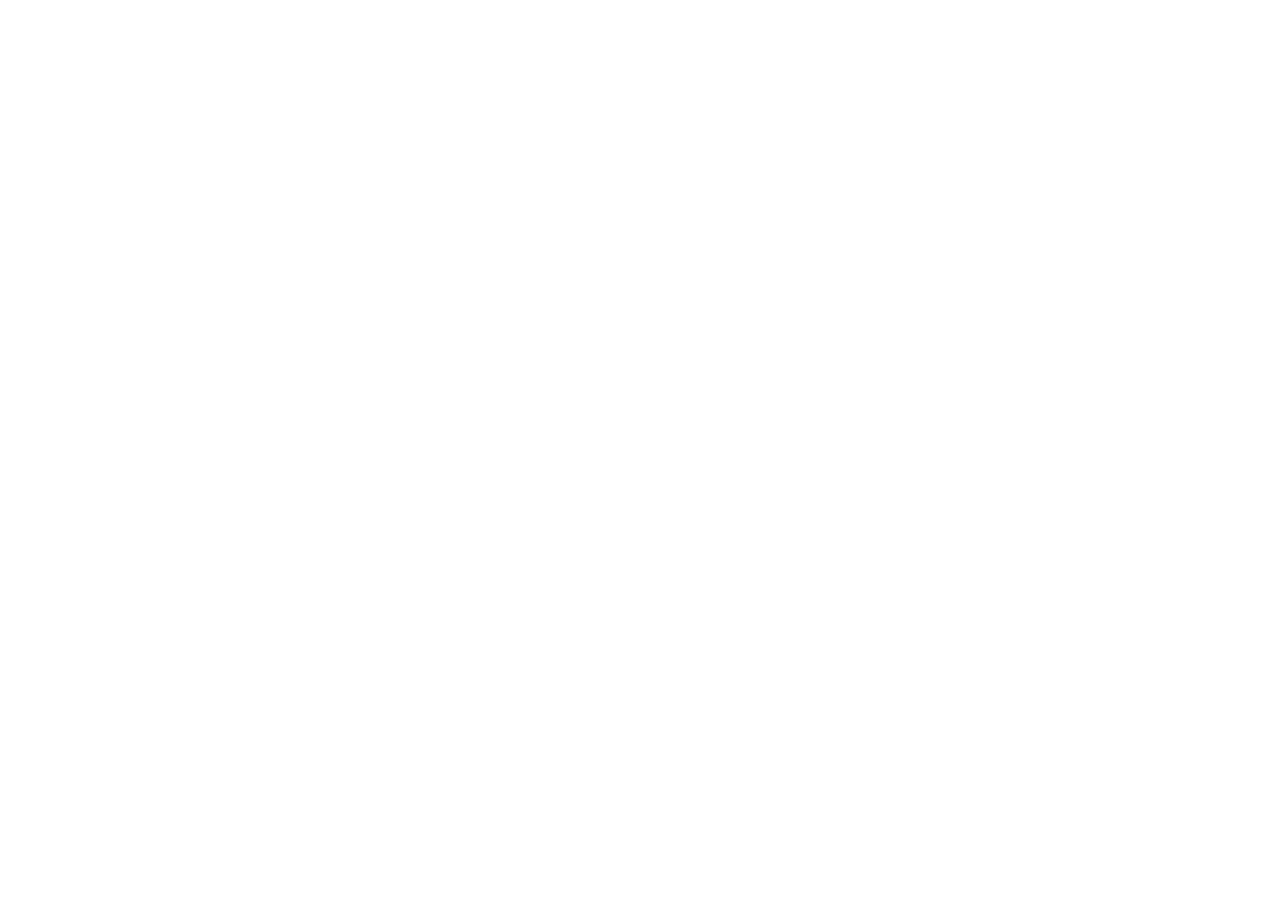
==== about.html @ e58c616e "initial commit" ====
<!DOCTYPE html>
<html>
    <head>
        <link rel="stylesheet" href="css/style.css">
    </head>
    <title>About</title>
    <body>
        <div class="wrapper">
            <div class="logo">
                <img src="https://i.postimg.cc/GpdP362Q/logo.png" alt="">
                </div>
                    <ul class="nav-area">
                        <li><a href="index.html">Home</a></li>
                        <li><a href="about.html">About</a></li>
                        <li><a href="blog.html">Blog</a></li>
                        <li><a href="Contact.html">Contact</a></li>
                    </ul>
                </div>
            <div class="welcome-text">
                <p></p>
            </div>
        </div>
    </body>
</html>
---- css/style.css ----
*{
    margin: 0;
    padding: 0;
}
body{
    font-family: 'Lato', sans-serif;
}
.wrapper{
    width: 1170px;
    margin: auto;
}
body{
    /* background: linear-gradient(rgba(0,0,0,0.8),rgba(0,0,0,0.8)),url(https://i.postimg.cc/j584FvRh/1.jpg); */
    background-image: url("C:/Users/Zacharia.Molefe/OneDrive - Altron Group/Desktop/LaGuenda/img/Sci2.jpg");
    height: 100vh;
    -webkit-background-size: cover;
    background-size: cover;
    background-position: center center;
    position: relative;
}
.nav-area{
    float: right;
    list-style: none;
    margin-top: 30px;
}
.nav-area li{
    display: inline-block;
}
.nav-area li a {
color: #fff;
text-decoration: none;
padding: 5px 20px;
font-family: poppins;
font-size: 16px;
text-transform: uppercase;
}
.nav-area li a:hover{
    background: #fff;
    color: #333;
}
.logo{
    float: left;
}
.logo img{
    width: 100%;
    padding: 15px 0;
}
.welcome-text{
    position: absolute;
    width: 600px;
    height: 300px;
    margin: 20% 30%;
    text-align: center;
}
.welcome-text h1{
    text-align: center;
    color: #fff;
    text-transform: uppercase;
    font-size: 60px;
}
.welcome-text a{
    border: 1px solid #fff;
    padding: 10px 25px;
    text-decoration: none;
    text-transform: uppercase;
    font-size: 14px;
    margin-top: 20px;
    display: inline-block;
    color: #fff;
}
.welcome-text a:hover{
    background: #fff;
    color: #333;
}

/*resposive*/

@media (max-width:600px){
    .wrapper {
width: 100%;
}
.logo {
float: none;
width: 50%;
text-align: center;
margin: auto;
}
img {
width: 1
}
.nav-area {
float: none;
margin-top: 0;
}
    .nav-area li a {
padding: 5px;
font-size: 11px;
}
.nav-area {
text-align: center;
}
    .welcome-text {
width: 100%;
height: auto;
margin: 30% 0;
}
    .welcome-text h1 {
font-size: 30px;
}
}
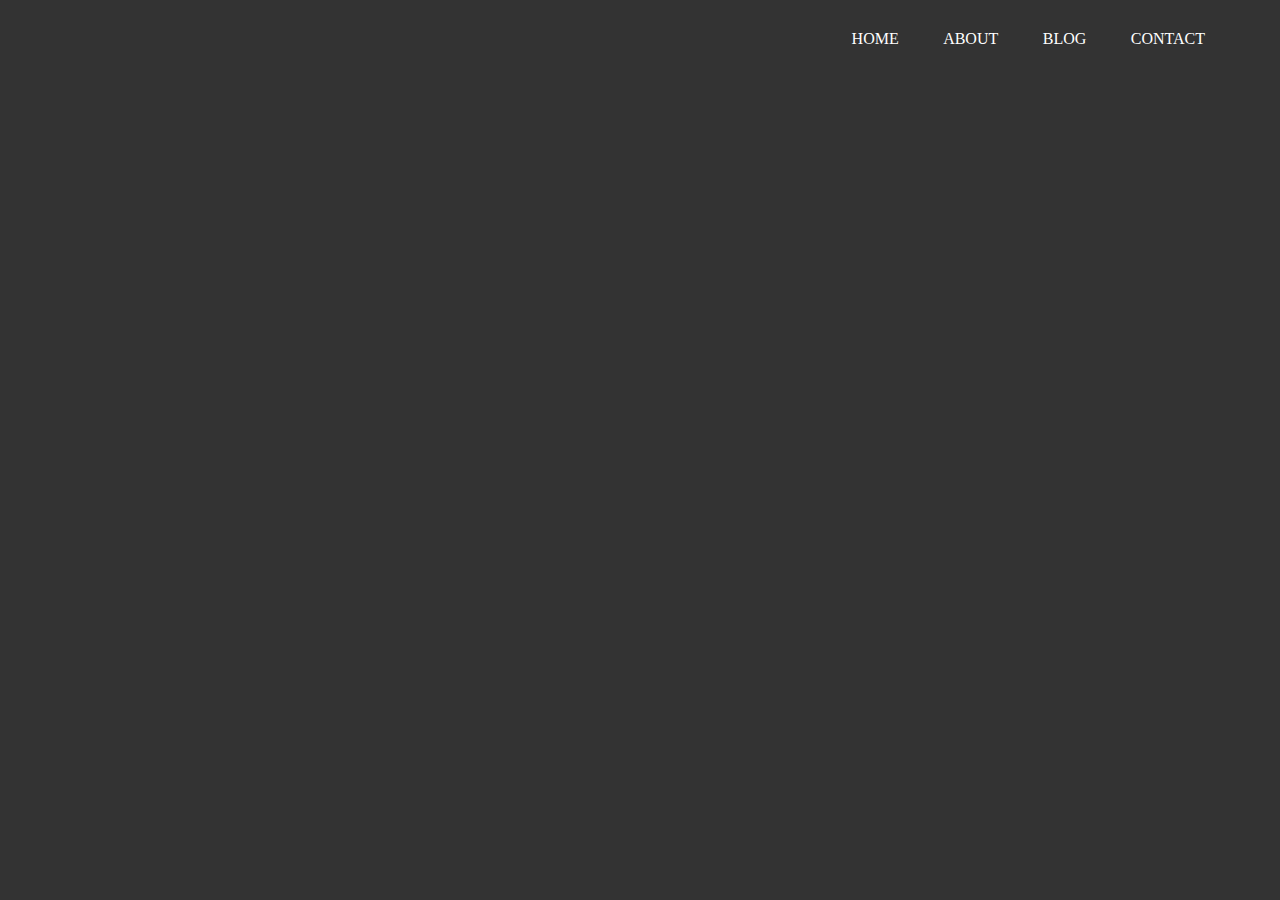
==== commit ab60fef0: "fixed the image issue" ====
--- a/about.html
+++ b/about.html
@@ -2,12 +2,13 @@
 <html>
     <head>
         <link rel="stylesheet" href="css/style.css">
+        <meta name="viewport" content="width=device-width, initial-scale=1.0">
     </head>
     <title>About</title>
     <body>
         <div class="wrapper">
             <div class="logo">
-                <img src="https://i.postimg.cc/GpdP362Q/logo.png" alt="">
+                <a href = "index.html"><img src="https://i.postimg.cc/XNB0v0Bg/R.png" alt=""></a>  
                 </div>
                     <ul class="nav-area">
                         <li><a href="index.html">Home</a></li>
--- a/css/style.css
+++ b/css/style.css
@@ -10,8 +10,7 @@
     margin: auto;
 }
 body{
-    /* background: linear-gradient(rgba(0,0,0,0.8),rgba(0,0,0,0.8)),url(https://i.postimg.cc/j584FvRh/1.jpg); */
-    background-image: url("C:/Users/Zacharia.Molefe/OneDrive - Altron Group/Desktop/LaGuenda/img/Sci2.jpg");
+    background: linear-gradient(rgba(0,0,0,0.8),rgba(0,0,0,0.8)),url(https://i.postimg.cc/tT0NtPDJ/Sci4.jpg);
     height: 100vh;
     -webkit-background-size: cover;
     background-size: cover;
@@ -42,7 +41,7 @@
     float: left;
 }
 .logo img{
-    width: 100%;
+    width: 10%;
     padding: 15px 0;
 }
 .welcome-text{
